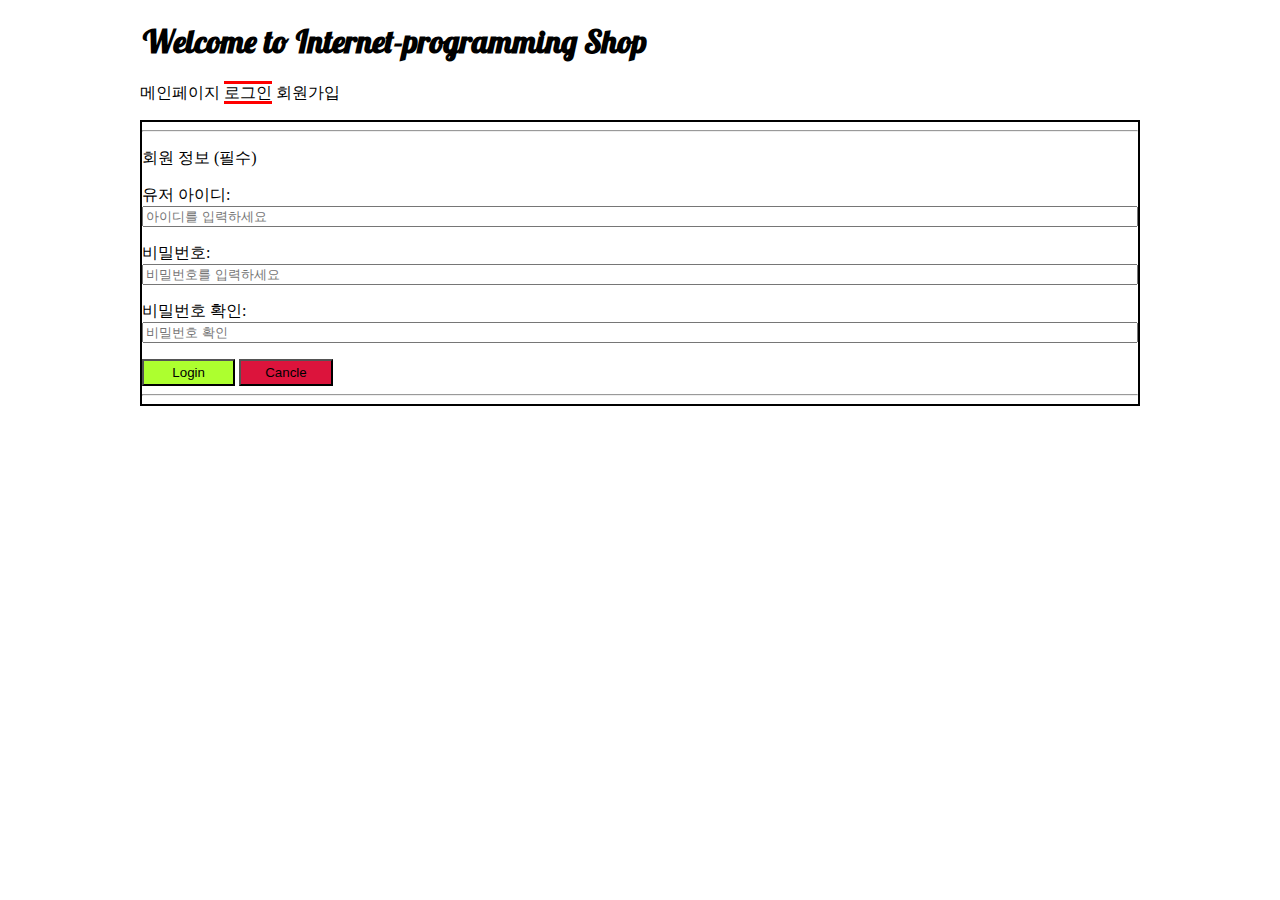
==== LAB4/login.html @ ed1c5ac7 "LAB4" ====
<!DOCTYPE html>
<html>

<head>
    <title>login</title>
    <link rel="stylesheet" type="text/css" href="main.css">
    <link rel="preconnect" href="https://fonts.gstatic.com">
    <link href="https://fonts.googleapis.com/css2?family=Lobster&display=swap" rel="stylesheet">
</head>

<body>
    <header>
        <h1 class="title">Welcome to Internet-programming Shop</h1>
        <p>
            <a href="index.html">메인페이지</a>
            <a class="current" href="login.html">로그인</a>
            <a href="signup.html">회원가입</a>
        </p>
    </header>
    <div class="border">
    
        
        <hr>
        <div class="main">
            <form method="post">
                <p>회원 정보 (필수)</p>
                <p>
                    <label>유저 아이디:
                        <input type=text placeholder="아이디를 입력하세요" autocomplete="email" required />
                    </label>
                </p>
                <p>
                    <label>비밀번호:
                        <input type="password" placeholder="비밀번호를 입력하세요" required />
                    </label>
                </p>
                <p>
                    <label>비밀번호 확인:
                        <input type="password" placeholder="비밀번호 확인" required />
                    </label>
                </p>
                <input class="signup" type="submit" value="Login"></a>
                <input class="cancle" type="reset" value="Cancle">
                <hr>
            </form>
        </div>
    </div>

</body>

</html>
---- LAB4/main.css ----
*         { box-sizing: border-box;}
#intro    { padding: 0 20px;}
#box      { display: flex;}
#search   { width: 25%;
            display: flex;
            flex-direction: column;}

form div  { margin: 20px}

#item     { width: 75%;
            display: flex;
            padding: 23.5px;
            flex-direction: row;
            flex-wrap: wrap;
            justify-content: space-around;
            }
#item > div   { position: relative;
                width: 300px;
                height: 300px;
                margin: 24px;
                padding: 10px;
                background-color: blueviolet;
                }
#item > div img   { position: absolute;
                    bottom: 5%;
                    right: 5%;
                    height: 80%;
                    }
.infobox  { position: absolute;
            top: 5%;
            left: 5%;
            width: 90%;
            height: 10%;
            font-size: 16px;
            font-weight: bold;
            }
.itemname { position: absolute;
            top: 5%;
            left: 5%;
            width: 90%;
            height: 30%;
            text-align: right;
            font-size: 25px;
            font-weight: bold;
            overflow: auto;
            color: greenyellow;
            display: none;
            }
.itemprice{ position:absolute;
            bottom: 5%;
            left: 5%;
            width: 40%;
            height: 40%;
            background-color: white;
            border-width: 3px;
            border-style: solid;
            border-radius: 100%;
            display: none;
            }
.itemprice p  { position: absolute;
                text-align: center;
                top: 50%;
                left: 50%;
                margin: 0;
                transform: translate(-50%, -50%);
                font-weight: bold;

                }

a         { text-decoration: none;
            color:black;}

.scrollx  { overflow-x: hidden;}
.title        { margin-left: 3px;
                font-family: 'Lobster', cursive;
                font-size: xx-large;}


.current  { border-top-style: solid;
            border-bottom-style: solid;
            border-color: red; }

.signup   { background-color: greenyellow;
            margin: 0%;
            padding: 0%;
            text-align: center;
            width: 7em;
            height: 2em;}
.signup:hover { color: crimson;}
            
.cancle   { background-color: crimson;
            margin: 0%;
            padding: 0%;
            text-align: center;
            width: 7em;
            height: 2em;}
.cancle:hover { color: greenyellow;}

body      { width: 1000px;
            margin: 0 auto}

.border   { border-style: solid;
            border-width: 2px;}

select, input, button { width: 100%;}
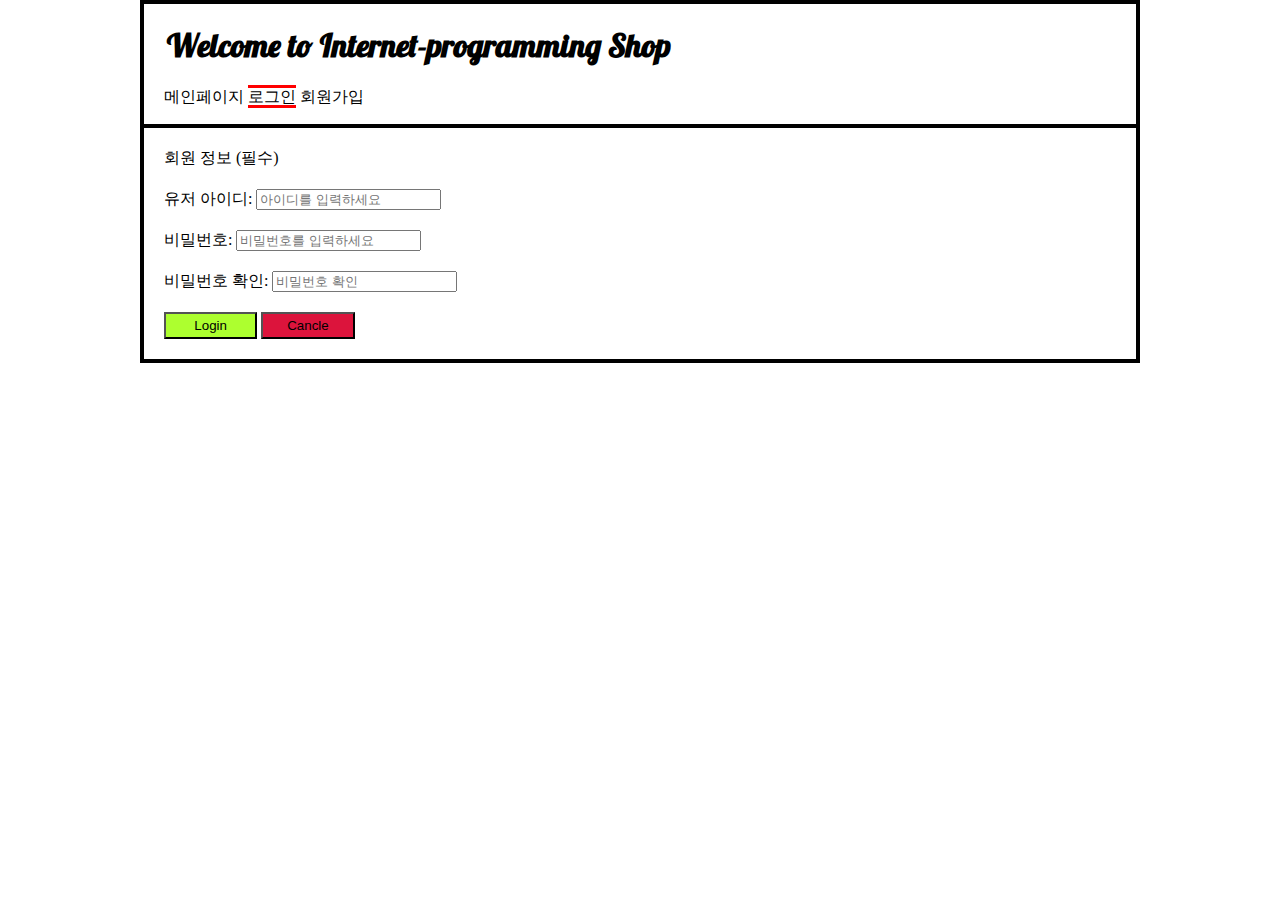
==== commit b444b437: "LAB4" ====
--- a/LAB4/login.html
+++ b/LAB4/login.html
@@ -8,8 +8,8 @@
     <link href="https://fonts.googleapis.com/css2?family=Lobster&display=swap" rel="stylesheet">
 </head>
 
-<body>
-    <header>
+<body class="border">
+    <header id="intro" class="border">
         <h1 class="title">Welcome to Internet-programming Shop</h1>
         <p>
             <a href="index.html">메인페이지</a>
@@ -18,32 +18,30 @@
         </p>
     </header>
     <div class="border">
-    
-        
-        <hr>
-        <div class="main">
-            <form method="post">
-                <p>회원 정보 (필수)</p>
-                <p>
-                    <label>유저 아이디:
-                        <input type=text placeholder="아이디를 입력하세요" autocomplete="email" required />
-                    </label>
-                </p>
-                <p>
-                    <label>비밀번호:
-                        <input type="password" placeholder="비밀번호를 입력하세요" required />
-                    </label>
-                </p>
-                <p>
-                    <label>비밀번호 확인:
-                        <input type="password" placeholder="비밀번호 확인" required />
-                    </label>
-                </p>
-                <input class="signup" type="submit" value="Login"></a>
+
+        <form method="post">
+            <div>회원 정보 (필수)</div>
+            <div>
+                <label>유저 아이디:
+                    <input type=text placeholder="아이디를 입력하세요" autocomplete="email" required />
+                </label>
+            </div>
+            <div>
+                <label>비밀번호:
+                    <input type="password" placeholder="비밀번호를 입력하세요" required />
+                </label>
+            </div>
+            <div>
+                <label>비밀번호 확인:
+                    <input type="password" placeholder="비밀번호 확인" required />
+                </label>
+            </div>
+            <div>
+                <input class="signup" type="submit" value="Login">
                 <input class="cancle" type="reset" value="Cancle">
-                <hr>
-            </form>
-        </div>
+            </div>
+        </form>
+
     </div>
 
 </body>
--- a/LAB4/main.css
+++ b/LAB4/main.css
@@ -38,7 +38,7 @@
             top: 5%;
             left: 5%;
             width: 90%;
-            height: 30%;
+            height: 35%;
             text-align: right;
             font-size: 25px;
             font-weight: bold;
@@ -97,9 +97,9 @@
 .cancle:hover { color: greenyellow;}
 
 body      { width: 1000px;
-            margin: 0 auto}
+            margin: auto}
 
 .border   { border-style: solid;
             border-width: 2px;}
 
-select, input, button { width: 100%;}+#search select, #search input, #search button { width: 100%;}